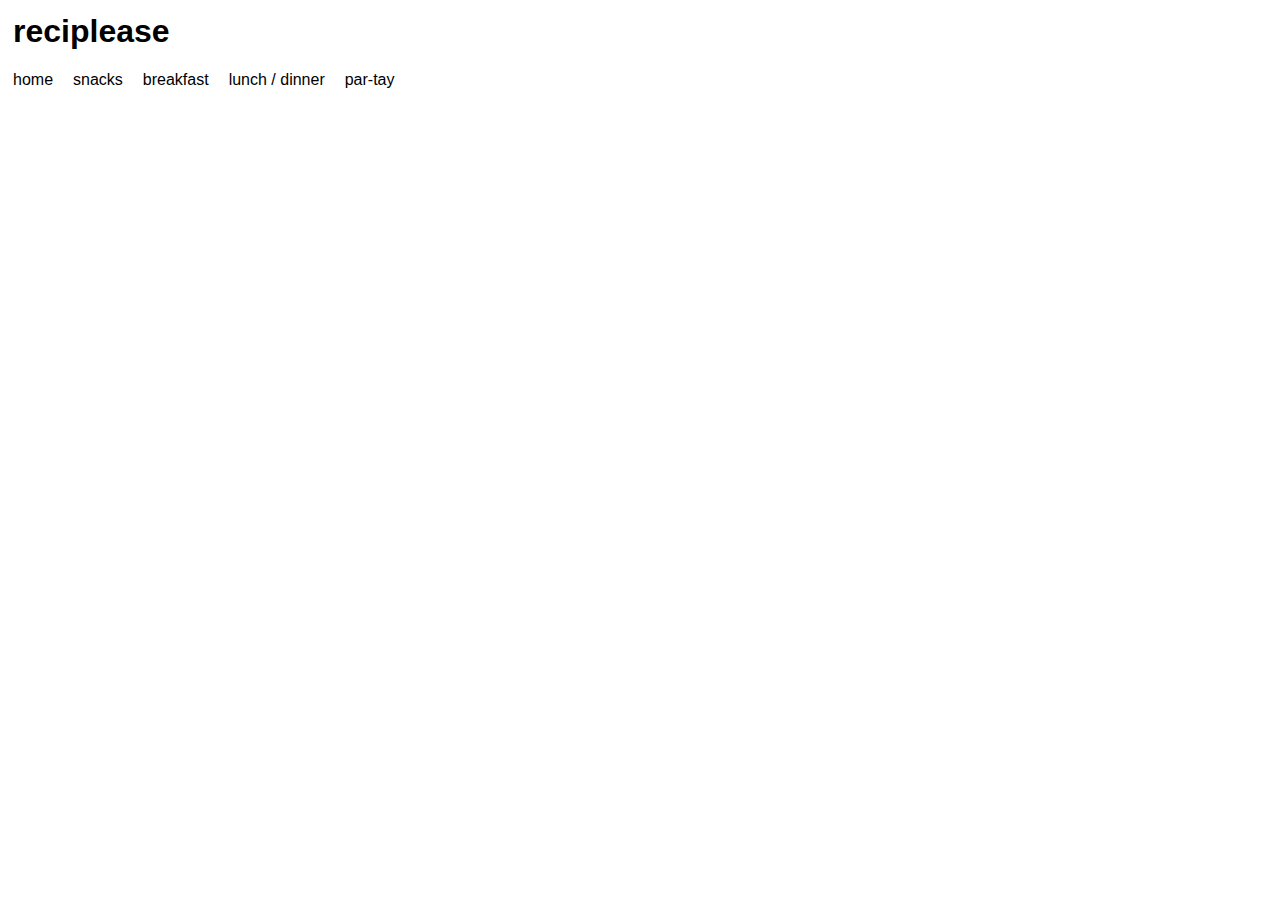
==== index.html @ 643323bf "JavaScript is getting there. Thanks, Elijah git status" ====
<!DOCTYPE html>
<html>
<head>
	<title>FINAL PROJECT</title>
	<meta charset="utf-8">
	<link rel="stylesheet" type="text/css" href="css/styles.css" />
	<meta name="viewport" content="width=device-width, initial-scale=1">
	<script src="js/script.js"></script>
	
</head>
<body>

	<nav>

		<h1>reciplease</h1>

		<ul>
			<li>home</li>
			<li id="snackFilter">snacks</li>
			<li id="breakfastFilter">breakfast</li>
			<li id="mealFilter">lunch / dinner</li>
			<li>par-tay</li>
		</ul>


	</nav>

	<div class="container">
		<div class="recipe breakfast">
			<h3>breakfast</h3>
			<img src="imgs/ok.gif">
			 <p>Lorem ipsum dolor sit amet, consectetur adipisicing elit, sed do eiusmod
			tempor incididunt ut labore et dolore magna aliqua.</p> | <!-- <p class="category">breakfast</p> -->
		</div>

		<div class="recipe breakfast">
			<h3>recipe name</h3>
			<img src="imgs/ok.gif">
			 <p>Lorem ipsum dolor sit amet, consectetur adipisicing elit, sed do eiusmod
			tempor incididunt ut labore et dolore magna aliqua.</p> | <p class="category">breakfast</p>
		</div>

		<div class="recipe snack">
			<h3>recipe name</h3>
			<img src="imgs/ok.gif">
			 <p>Lorem ipsum dolor sit amet, consectetur adipisicing elit, sed do eiusmod
			tempor incididunt ut labore et dolore magna aliqua.</p> | <p class="category">breakfast</p>
		</div>


		<div class="recipe breakfast">
			<h3>breakfast</h3>
			<img src="imgs/ok.gif">
			 <p>Lorem ipsum dolor sit amet, consectetur adipisicing elit, sed do eiusmod
			tempor incididunt ut labore et dolore magna aliqua.</p> | <!-- <p class="category">breakfast</p> -->
		</div>

		<div class="recipe snack">
			<h3>recipe name</h3>
			<img src="imgs/ok.gif">
			 <p>Lorem ipsum dolor sit amet, consectetur adipisicing elit, sed do eiusmod
			tempor incididunt ut labore et dolore magna aliqua.</p> | <p class="category">breakfast</p>
		</div>

		<div class="recipe meal">
			<h3>recipe name</h3>
			<img src="imgs/ok.gif">
			 <p>Lorem ipsum dolor sit amet, consectetur adipisicing elit, sed do eiusmod
			tempor incididunt ut labore et dolore magna aliqua.</p> | <p class="category">breakfast</p>
		</div>

		<div class="recipe meal">
			<h3>recipe name</h3>
			<img src="imgs/ok.gif">
			 <p>Lorem ipsum dolor sit amet, consectetur adipisicing elit, sed do eiusmod
			tempor incididunt ut labore et dolore magna aliqua.</p> | <p class="category">breakfast</p>
		</div>



	</div>
</body>
</html>
---- css/styles.css ----
body {
	font-family: sans-serif;
}

nav {
	padding: 5px;
	display: inline-block;

}

nav h1 {
	margin: 0;
}

nav ul {
	list-style-type: none;
	padding: 0;
	display: block;
}

nav ul li {
	float: left;
	text-decoration: none;
	padding: 5px 20px 5px 0px;
}

.container {
	width: 90%;
	margin: 0 auto;
}

.recipe {
	box-sizing: content-box;
	display: inline-block;
	width: 280px;
	height: 300px;
	background-color: red;
	margin: 10px 10px 10px 0px;
	padding: 10px;
}

.recipe img {
	width: 280px;
	height: 180px;
	text-align: center;
	margin-bottom: 5px;
}

.recipe h3 {
	margin: 5px 0px;
	color:blue;
}

.category {
	color: gray;
	display: inline;
}

.recipe p {
	display: inline;

}

.breakfast {
	background-color: blue;
	display: none;
}

#breakfast {
	display:none;
}

.snack {
	display: none;
	background-color: green;
}

.meal {
	display: none;
	background-color: yellow;
}



.remove {
	display: none;
}

.show {
	display: inline-block;
}
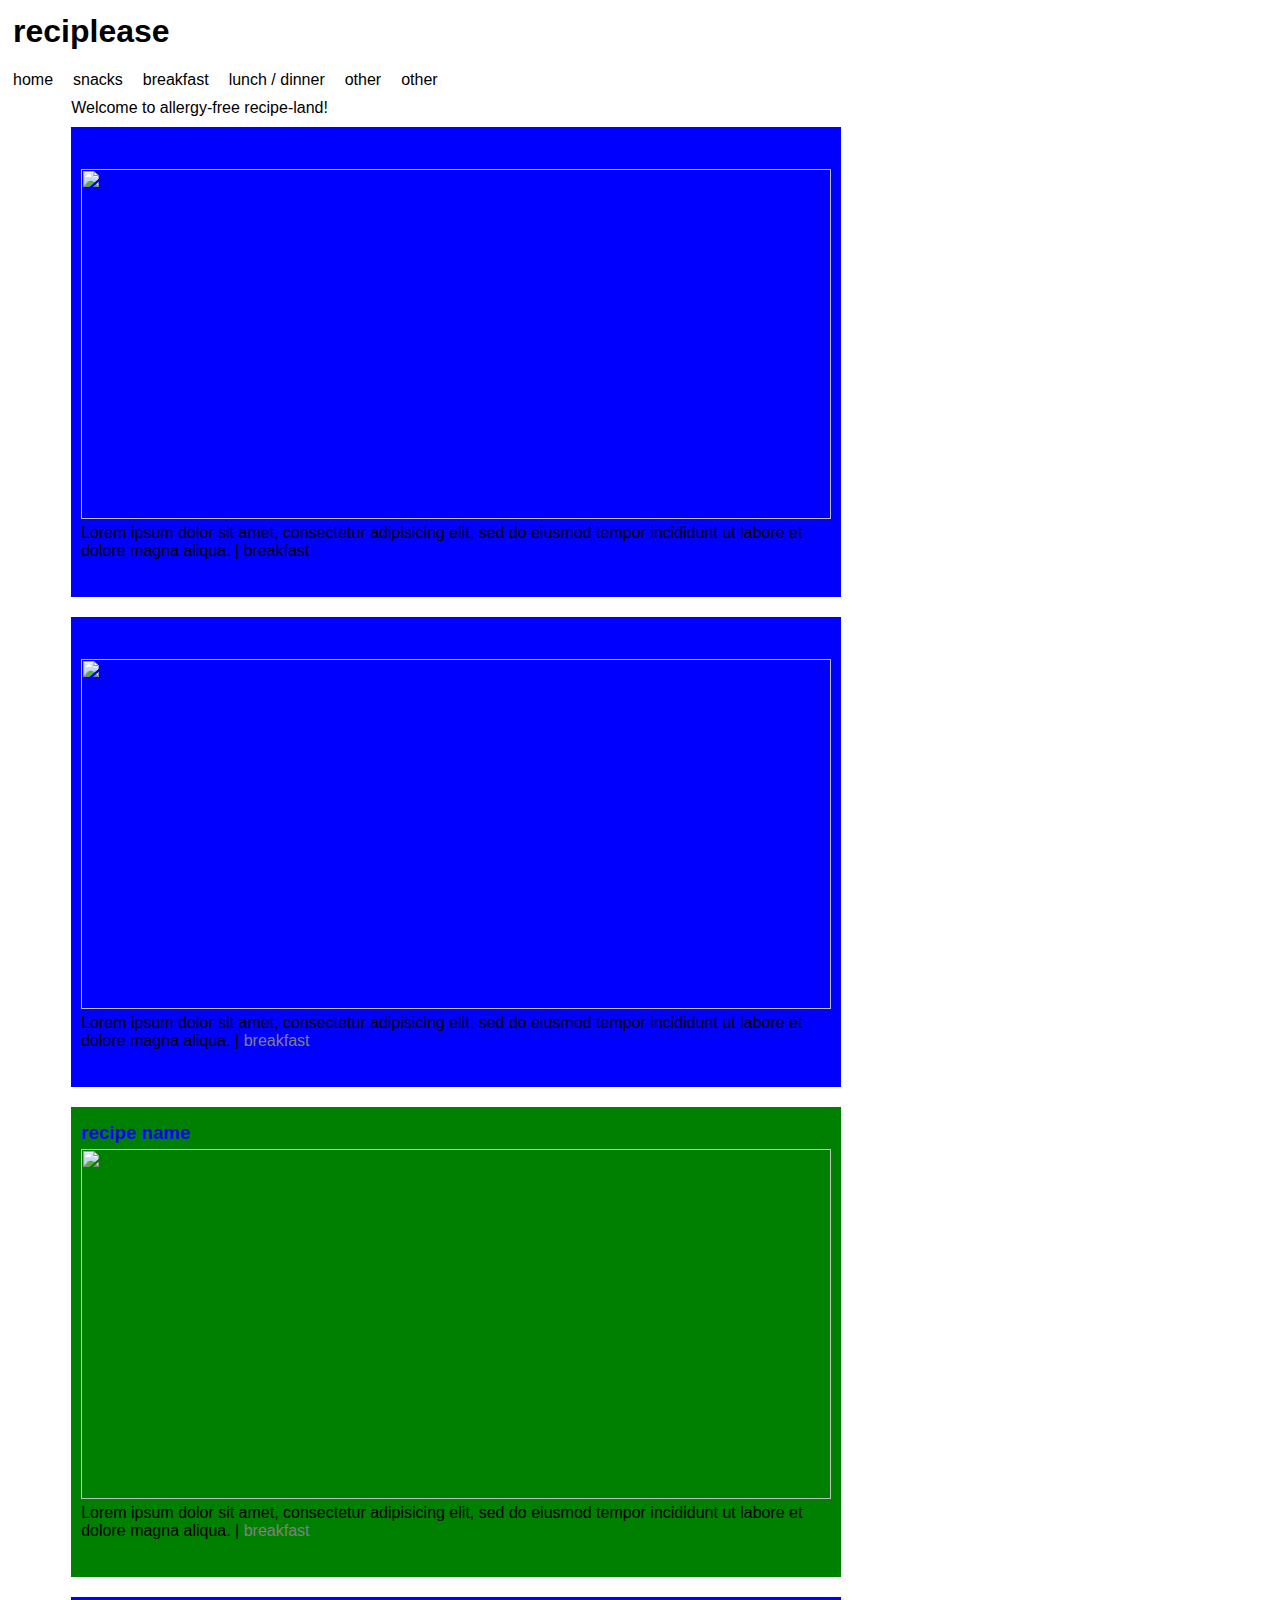
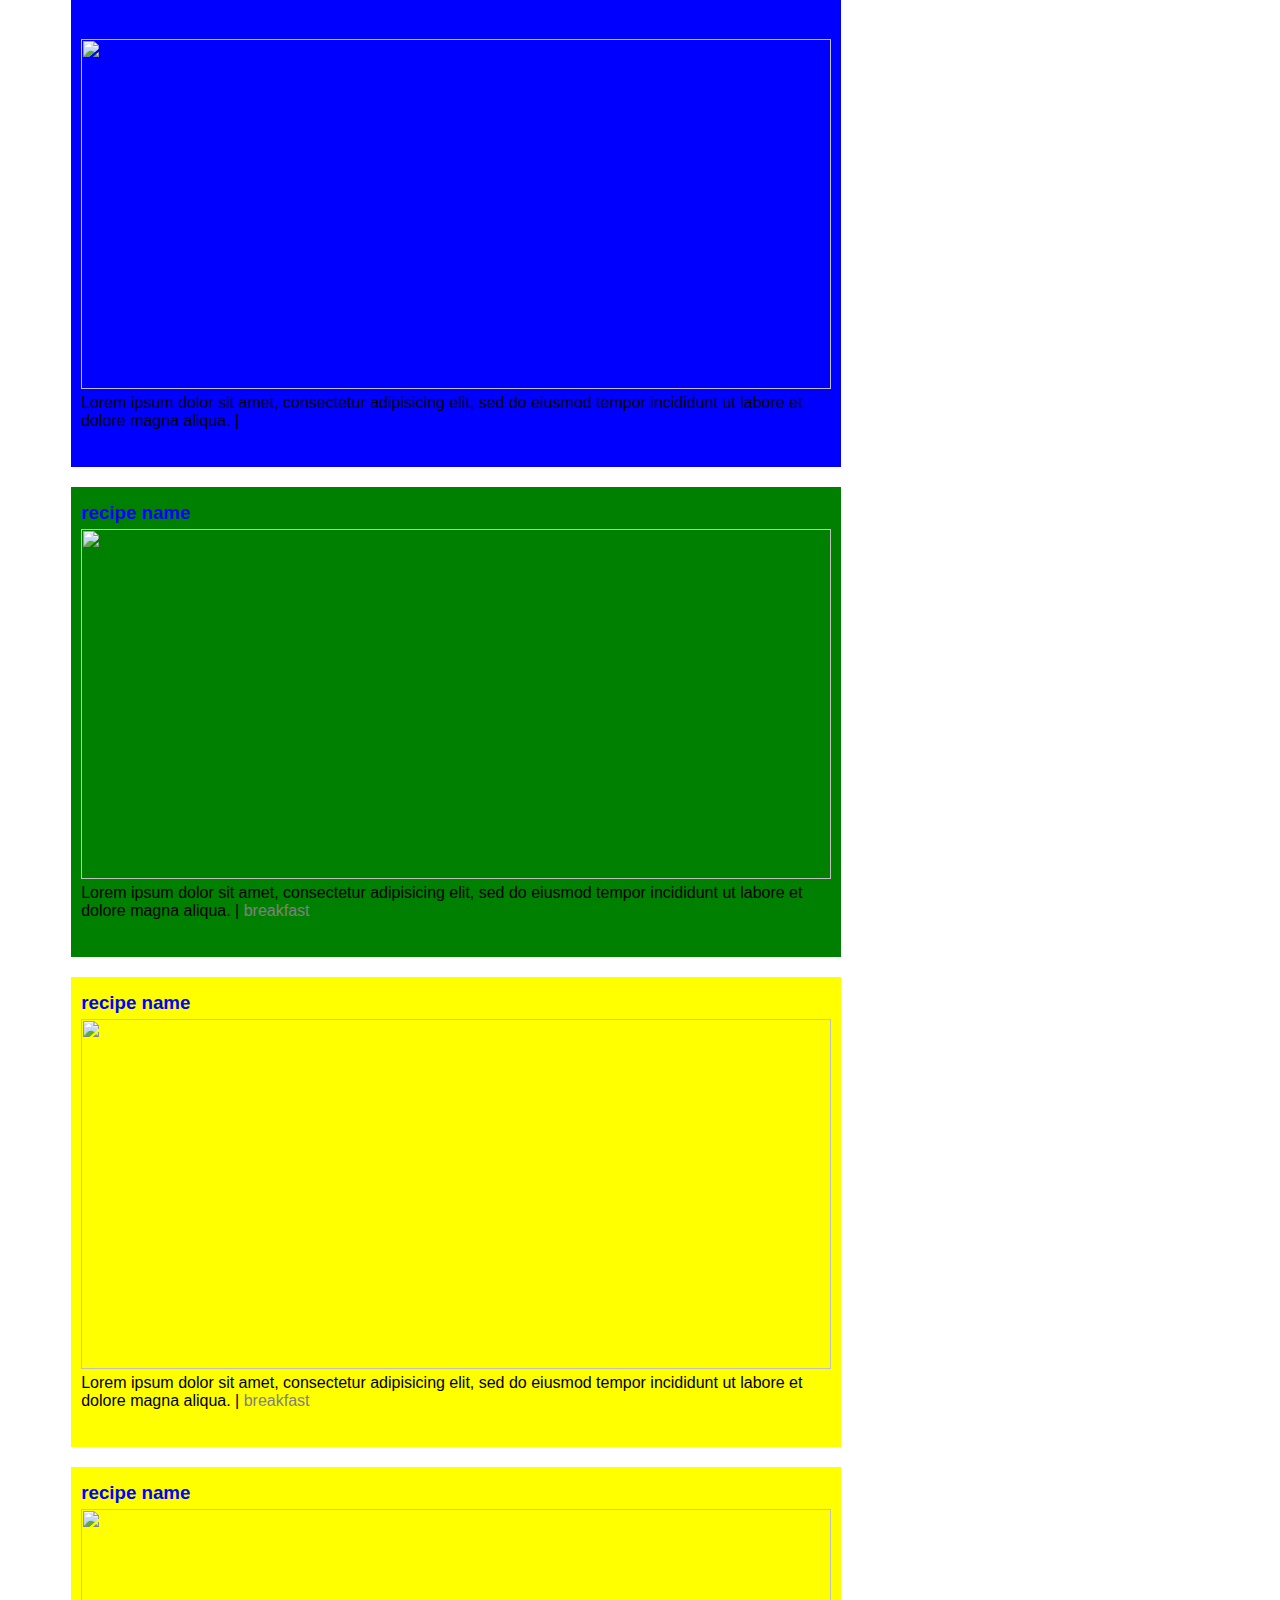
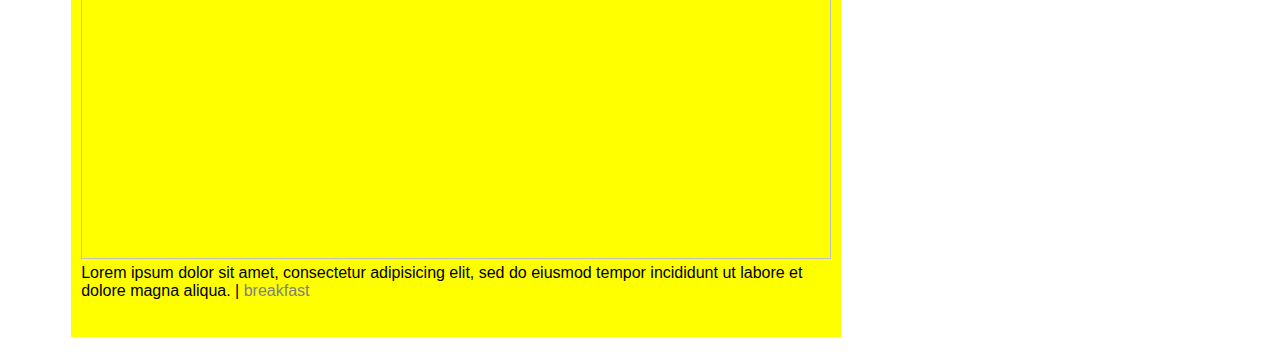
==== commit e4ab7591: "all filters working, starting on responsive sizing." ====
--- a/index.html
+++ b/index.html
@@ -16,21 +16,30 @@
 
 		<ul>
 			<li>home</li>
+<!-- 			<li id="moreRecipes">recipes</li>
+			<ul id="subnav"> -->
 			<li id="snackFilter">snacks</li>
 			<li id="breakfastFilter">breakfast</li>
 			<li id="mealFilter">lunch / dinner</li>
-			<li>par-tay</li>
+<!-- 			</ul>
+ -->		<li>other</li>
+			<li>other</li>
 		</ul>
 
 
 	</nav>
 
 	<div class="container">
+
+		<div>
+			Welcome to allergy-free recipe-land!
+		</div>	
+
 		<div class="recipe breakfast">
 			<h3>breakfast</h3>
 			<img src="imgs/ok.gif">
 			 <p>Lorem ipsum dolor sit amet, consectetur adipisicing elit, sed do eiusmod
-			tempor incididunt ut labore et dolore magna aliqua.</p> | <!-- <p class="category">breakfast</p> -->
+			tempor incididunt ut labore et dolore magna aliqua.</p> | <p id="breakfastFilter">breakfast</p>
 		</div>
 
 		<div class="recipe breakfast">
--- a/css/styles.css
+++ b/css/styles.css
@@ -22,6 +22,10 @@
 	float: left;
 	text-decoration: none;
 	padding: 5px 20px 5px 0px;
+}
+
+#subnav {
+	display: none;
 }
 
 .container {
@@ -90,3 +94,33 @@
 	display: inline-block;
 }
 
+
+/* ++++++++ !MEDIA QUERY TIME! ++++++++ */
+
+
+/* Small devices (tablets, 768px and up) */
+@media (min-width: 768px) { 
+
+	.recipe {
+		box-sizing: content-box;
+		display: inline-block;
+		width: 750px;
+		height: 450px;
+		margin: 10px 10px 10px 0px;
+		padding: 10px;
+	}
+
+	.recipe img {
+		width: 750px;
+		height: 350px;
+		text-align: center;
+		margin-bottom: 5px;
+	}
+
+
+
+ }
+/* Medium devices (desktops, 992px and up) */
+@media (min-width: 992px) { ... }
+/* Large devices (large desktops, 1200px and up) */
+@media (min-width: 1200px) { ... }